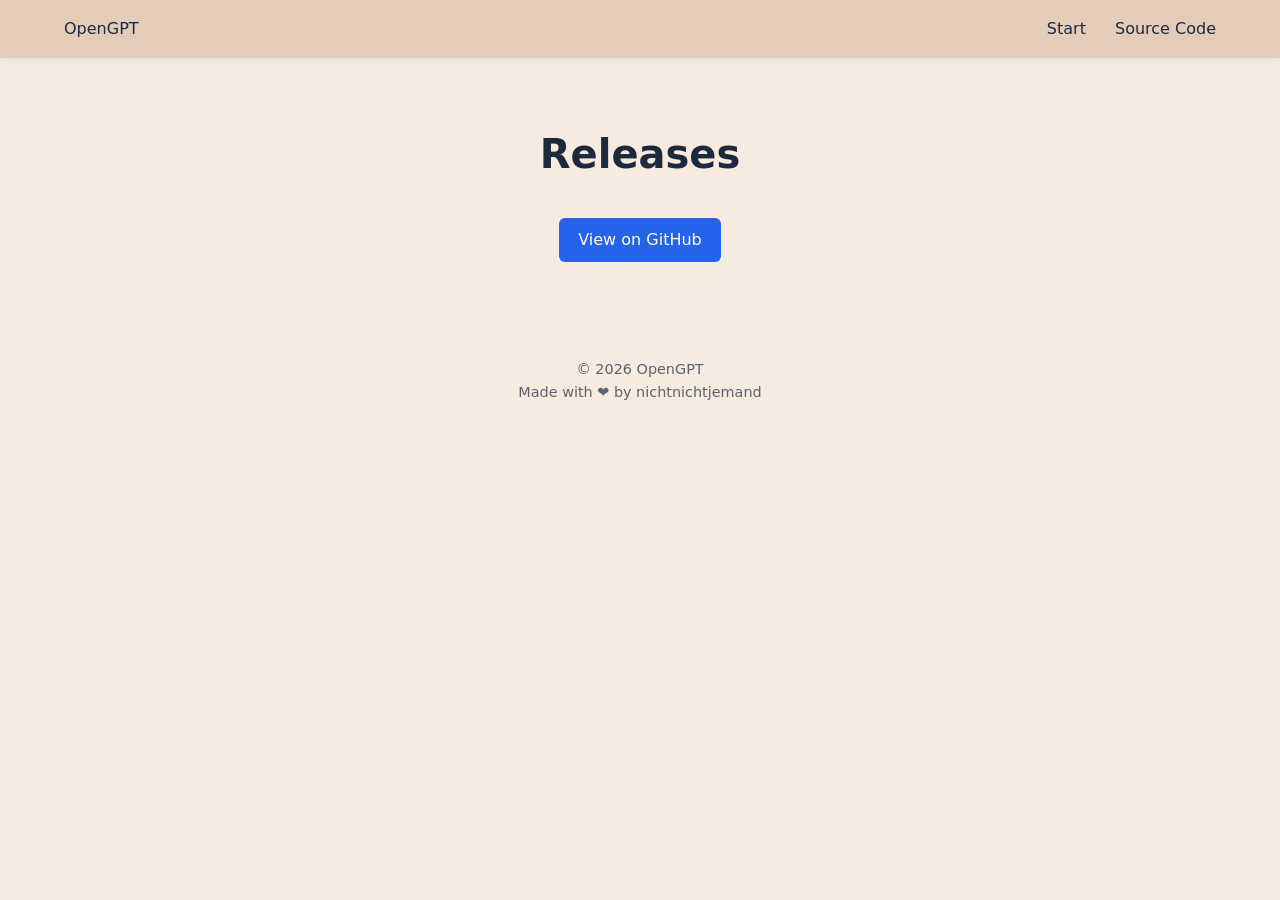
==== docs/releases.html @ f2ed403e "Add release page" ====
<!DOCTYPE html>
<html lang="de">

<head>
    <meta charset="UTF-8">
    <meta name="viewport" content="width=device-width, initial-scale=1.0">
    <meta name="description" content="A custom AI client!">
    <title>OpenGPT - Releases</title>
    <link rel="icon" href="icon.png" type="image/x-icon">
    <link rel="stylesheet" href="style.css">
</head>

<body>

    <body>
        <header class="navbar">
            <div class="logo">OpenGPT</div>
            <nav>
                <a href="index.html">Start</a>
                <a href="https://github.com/nichtnichtjemand/opengpt">Source Code</a>

            </nav>
        </header>

        <main>
            <section class="hero">
                <h1>Releases</h1>
                <a href="https://github.com/nichtnichtjemand/opengpt/releases" class="btn">View on GitHub</a>

            </section>

        </main>

        <footer id="footer">
            <p>&copy; 2026 OpenGPT</p>
            <p>Made with ❤️ by nichtnichtjemand</p>
        </footer>
    </body>

</body>

</html>
---- docs/style.css ----
:root {
    --bg-color: #f5ebe0;
    --surface-color: #e4ccb8;
    --text-color: #1e293b;
    --accent-color: #2563eb;
    --accent-hover: #1d4ed8;
}

* {
    box-sizing: border-box;
    margin: 0;
    padding: 0;
}

body {
    font-family: system-ui, -apple-system, sans-serif;
    background-color: var(--bg-color);
    color: var(--text-color);
    line-height: 1.6;
}

.navbar {
    display: flex;
    justify-content: space-between;
    align-items: center;
    padding: 1rem 5%;
    background-color: var(--surface-color);
    box-shadow: 0 2px 4px rgba(0, 0, 0, 0.05);
}

.navbar a {
    text-decoration: none;
    color: var(--text-color);
    margin-left: 1.5rem;
}

.hero {
    text-align: center;
    padding: 4rem 1rem;
}

.hero h1 {
    font-size: 2.5rem;
    margin-bottom: 1rem;
}

.btn {
    display: inline-block;
    background-color: var(--accent-color);
    color: #ffffff !important;
    padding: 0.6rem 1.2rem;
    border-radius: 6px;
    text-decoration: none;
    margin-top: 1rem;
    transition: background 0.2s;
}

.btn:hover {
    background-color: var(--accent-hover);
}

.grid {
    display: grid;
    grid-template-columns: repeat(auto-fit, minmax(250px, 1fr));
    gap: 1.5rem;
    max-width: 900px;
    margin: 0 auto 4rem;
    padding: 0 1rem;
}

.card {
    background-color: var(--surface-color);
    padding: 1.5rem;
    border-radius: 8px;
    box-shadow: 0 2px 8px rgba(0, 0, 0, 0.05);
}

footer {
    text-align: center;
    padding: 2rem;
    font-size: 0.9rem;
    opacity: 0.7;
}
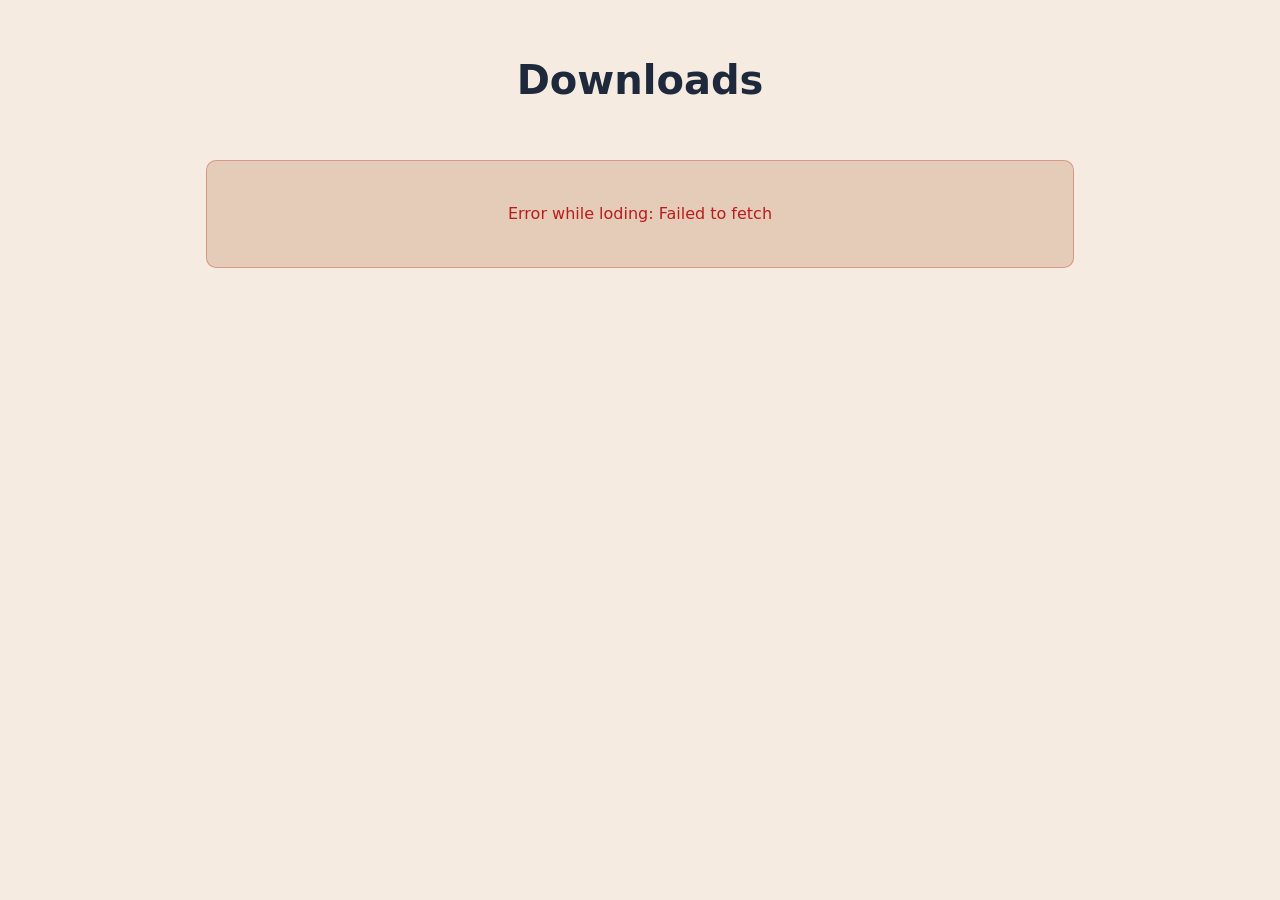
==== commit f1b92c1d: "Add Downloads on Release page" ====
--- a/docs/releases.html
+++ b/docs/releases.html
@@ -8,35 +8,106 @@
     <title>OpenGPT - Releases</title>
     <link rel="icon" href="icon.png" type="image/x-icon">
     <link rel="stylesheet" href="style.css">
+
 </head>
 
 <body>
+    </head>
 
     <body>
-        <header class="navbar">
-            <div class="logo">OpenGPT</div>
-            <nav>
-                <a href="index.html">Start</a>
-                <a href="https://github.com/nichtnichtjemand/opengpt">Source Code</a>
 
-            </nav>
-        </header>
+        <div class="container">
+            <header>
+                <h1>Downloads</h1>
+            </header>
 
-        <main>
-            <section class="hero">
-                <h1>Releases</h1>
-                <a href="https://github.com/nichtnichtjemand/opengpt/releases" class="btn">View on GitHub</a>
+            <div id="releases-container">
+                <div class="loading">Loading Releases from GitHub...</div>
+            </div>
+        </div>
 
-            </section>
+        <script>
 
-        </main>
+            const container = document.getElementById('releases-container');
 
-        <footer id="footer">
-            <p>&copy; 2026 OpenGPT</p>
-            <p>Made with ❤️ by nichtnichtjemand</p>
-        </footer>
+            function formatBytes(bytes) {
+                if (bytes === 0) return '0 Bytes';
+                const k = 1024;
+                const sizes = ['Bytes', 'KB', 'MB', 'GB'];
+                const i = Math.floor(Math.log(bytes) / Math.log(k));
+                return parseFloat((bytes / Math.pow(k, i)).toFixed(1)) + ' ' + sizes[i];
+            }
+
+            async function fetchReleases() {
+                try {
+                    const response = await fetch(`https://api.github.com/repos/nichtnichtjemand/opengpt/releases`);
+                    if (!response.ok) throw new Error('An error occured.');
+
+                    const releases = await response.json();
+                    container.innerHTML = '';
+
+                    if (releases.length === 0) {
+                        container.innerHTML = '<div class="loading">No releases found!</div>';
+                        return;
+                    }
+
+                    releases.forEach((release, index) => {
+
+                        const date = new Date(release.published_at).toLocaleDateString('de-DE', {
+                            year: 'numeric', month: 'long', day: 'numeric'
+                        });
+
+                        let assetsHTML = '';
+
+                        release.assets.forEach(asset => {
+                            assetsHTML += `
+            <a href="${asset.browser_download_url}" class="asset-btn" download>
+              <div class="asset-info">
+                <span class="asset-name" title="${asset.name}">${asset.name}</span>
+                <span class="asset-meta">${formatBytes(asset.size)} • ${asset.download_count} Downloads</span>
+              </div>
+              <span>↓</span>
+            </a>
+          `;
+                        });
+
+                        assetsHTML += `
+          <a href="${release.zipball_url}" class="asset-btn">
+            <div class="asset-info">
+              <span class="asset-name">Source Code (ZIP)</span>
+              <span class="asset-meta">Source Code (Archive)</span>
+            </div>
+            <span>↓</span>
+          </a>
+        `;
+
+                        const card = document.createElement('div');
+                        card.className = 'release-card';
+                        card.innerHTML = `
+                            <div class="release-header">
+                                <div class="release-title">
+                                <h2>${release.name || release.tag_name}</h2>
+                                <span class="tag">${release.tag_name}</span>
+                                ${index === 0 ? '<span class="badge-latest">Latest</span>' : ''}
+                                </div>
+                                <span class="release-date">Released at ${date}</span>
+                            </div>
+                            <div class="assets-grid">
+                                ${assetsHTML}
+                            </div>
+                            `;
+
+                        container.appendChild(card);
+                    });
+
+                } catch (error) {
+                    container.innerHTML = `<div class="error">Error while loding: ${error.message}</div>`;
+                }
+            }
+
+            fetchReleases();
+        </script>
+
     </body>
 
-</body>
-
 </html>
--- a/docs/style.css
+++ b/docs/style.css
@@ -3,7 +3,6 @@
     --surface-color: #e4ccb8;
     --text-color: #1e293b;
     --accent-color: #2563eb;
-    --accent-hover: #1d4ed8;
 }
 
 * {
@@ -55,9 +54,6 @@
     transition: background 0.2s;
 }
 
-.btn:hover {
-    background-color: var(--accent-hover);
-}
 
 .grid {
     display: grid;
@@ -80,4 +76,145 @@
     padding: 2rem;
     font-size: 0.9rem;
     opacity: 0.7;
+}
+
+:root {
+    --border-color: rgba(30, 41, 59, 0.15);
+    --text-muted: rgba(30, 41, 59, 0.7);
+    --badge-bg: #15803d;
+}
+
+.container {
+    max-width: 900px;
+    margin: 0 auto;
+    padding: 3rem 1rem 4rem;
+}
+
+header {
+    text-align: center;
+    margin-bottom: 3rem;
+}
+
+header h1 {
+    font-size: 2.5rem;
+    margin-bottom: 0.5rem;
+    color: var(--text-color);
+}
+
+header p {
+    color: var(--text-muted);
+    font-size: 1.1rem;
+}
+
+.release-card {
+    background-color: var(--surface-color);
+    border: 1px solid var(--border-color);
+    border-radius: 10px;
+    padding: 1.5rem;
+    margin-bottom: 1.5rem;
+    box-shadow: 0 2px 8px rgba(0, 0, 0, 0.05);
+    transition: transform 0.2s ease, border-color 0.2s ease, box-shadow 0.2s ease;
+}
+
+
+.release-header {
+    display: flex;
+    justify-content: space-between;
+    align-items: center;
+    flex-wrap: wrap;
+    gap: 0.75rem;
+    margin-bottom: 1.25rem;
+    padding-bottom: 1rem;
+    border-bottom: 1px solid var(--border-color);
+}
+
+.release-title {
+    display: flex;
+    align-items: center;
+    gap: 0.75rem;
+    flex-wrap: wrap;
+}
+
+.release-title h2 {
+    font-size: 1.35rem;
+    color: var(--text-color);
+}
+
+.tag {
+    background-color: rgba(37, 99, 235, 0.12);
+    color: var(--accent-color);
+    padding: 0.2rem 0.65rem;
+    border-radius: 6px;
+    font-size: 0.85rem;
+    font-weight: 600;
+}
+
+.badge-latest {
+    background-color: rgba(21, 128, 61, 0.15);
+    color: var(--badge-bg);
+    padding: 0.2rem 0.65rem;
+    border-radius: 6px;
+    font-size: 0.8rem;
+    font-weight: 600;
+}
+
+.release-date {
+    color: var(--text-muted);
+    font-size: 0.9rem;
+}
+
+.assets-grid {
+    display: grid;
+    grid-template-columns: repeat(auto-fill, minmax(250px, 1fr));
+    gap: 0.85rem;
+}
+
+.asset-btn {
+    display: flex;
+    justify-content: space-between;
+    align-items: center;
+    background-color: var(--bg-color);
+    border: 1px solid var(--border-color);
+    color: var(--text-color);
+    text-decoration: none;
+    padding: 0.8rem 1rem;
+    border-radius: 8px;
+    transition: all 0.2s ease;
+}
+
+
+.asset-info {
+    display: flex;
+    flex-direction: column;
+    overflow: hidden;
+    padding-right: 0.5rem;
+}
+
+.asset-name {
+    font-weight: 600;
+    font-size: 0.95rem;
+    white-space: nowrap;
+    overflow: hidden;
+    text-overflow: ellipsis;
+}
+
+.asset-meta {
+    font-size: 0.8rem;
+    color: var(--text-muted);
+    transition: color 0.2s ease;
+}
+
+
+.loading,
+.error {
+    text-align: center;
+    padding: 2.5rem 1rem;
+    background-color: var(--surface-color);
+    border-radius: 10px;
+    color: var(--text-muted);
+}
+
+.error {
+    color: #b91c1c;
+    border: 1px solid rgba(185, 28, 28, 0.3);
 }
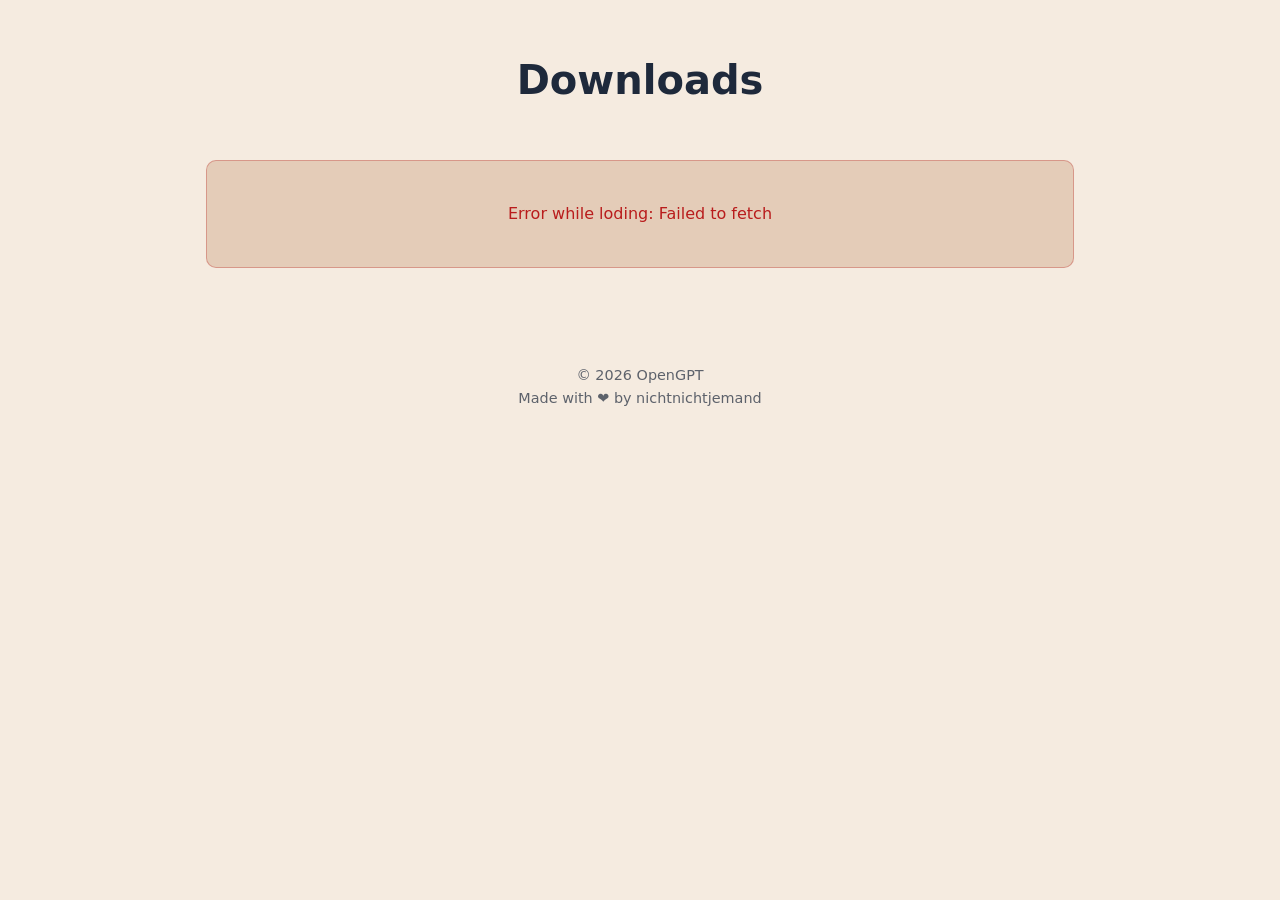
==== commit fbb57cf5: "Add FontAwesome Icon" ====
--- a/docs/releases.html
+++ b/docs/releases.html
@@ -8,6 +8,8 @@
     <title>OpenGPT - Releases</title>
     <link rel="icon" href="icon.png" type="image/x-icon">
     <link rel="stylesheet" href="style.css">
+    <link rel="stylesheet" href="https://cdnjs.cloudflare.com/ajax/libs/font-awesome/6.5.1/css/all.min.css">
+
 
 </head>
 
@@ -66,7 +68,7 @@
                 <span class="asset-name" title="${asset.name}">${asset.name}</span>
                 <span class="asset-meta">${formatBytes(asset.size)} • ${asset.download_count} Downloads</span>
               </div>
-              <span>↓</span>
+              <i class="fa-solid fa-circle-down"></i>
             </a>
           `;
                         });
@@ -75,9 +77,9 @@
           <a href="${release.zipball_url}" class="asset-btn">
             <div class="asset-info">
               <span class="asset-name">Source Code (ZIP)</span>
-              <span class="asset-meta">Source Code (Archive)</span>
+              <span class="asset-meta">Source Code</span>
             </div>
-            <span>↓</span>
+            <i class="fa-solid fa-circle-down"></i>
           </a>
         `;
 
@@ -108,6 +110,11 @@
             fetchReleases();
         </script>
 
+        <footer id="footer">
+            <p>&copy; 2026 OpenGPT</p>
+            <p>Made with ❤️ by nichtnichtjemand</p>
+        </footer>
+
     </body>
 
 </html>
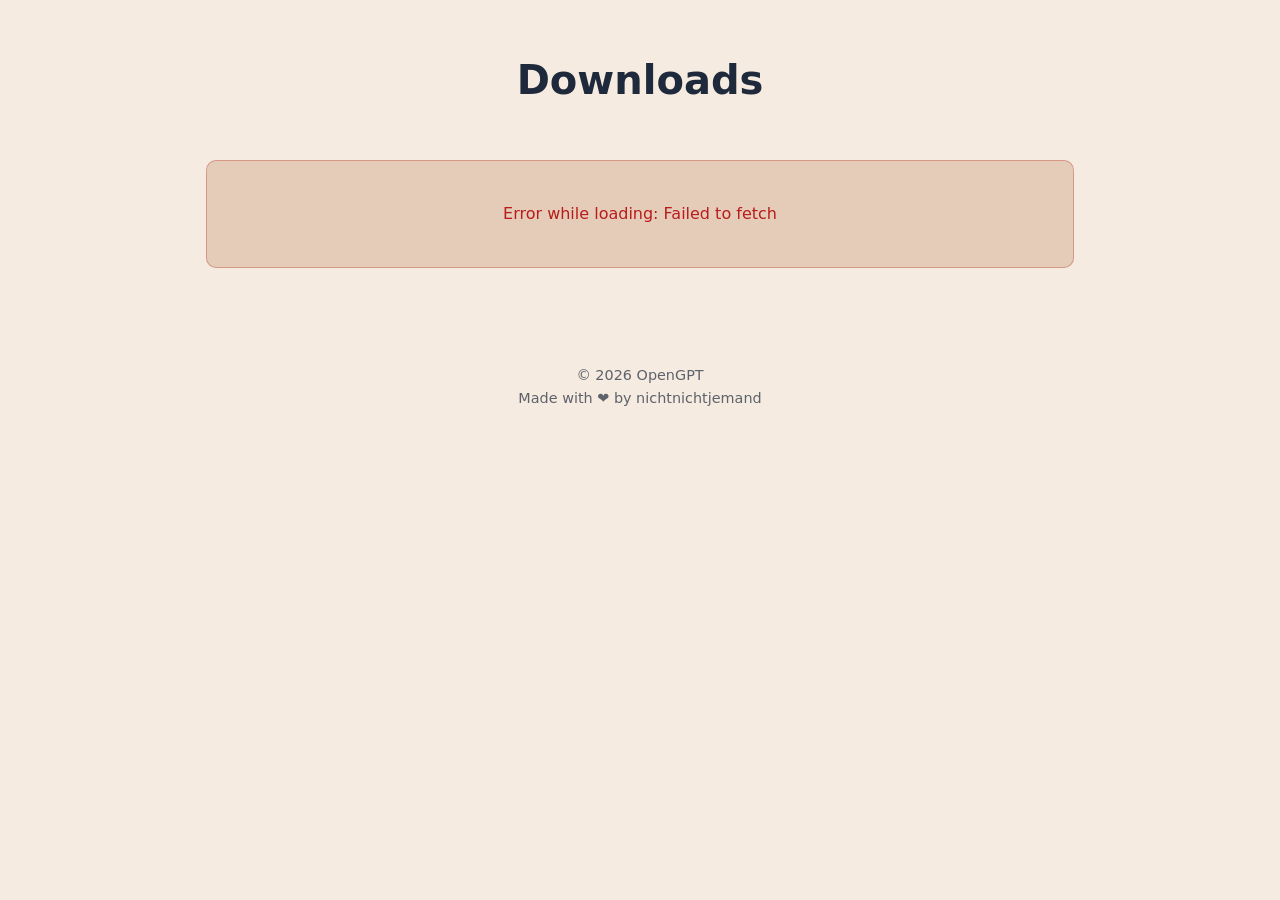
==== commit 05b14307: "Clear HTML structure" ====
--- a/docs/releases.html
+++ b/docs/releases.html
@@ -8,113 +8,105 @@
     <title>OpenGPT - Releases</title>
     <link rel="icon" href="icon.png" type="image/x-icon">
     <link rel="stylesheet" href="style.css">
-    <link rel="stylesheet" href="https://cdnjs.cloudflare.com/ajax/libs/font-awesome/6.5.1/css/all.min.css">
-
-
 </head>
 
 <body>
-    </head>
+    <div class="container">
+        <header>
+            <h1>Downloads</h1>
+        </header>
 
-    <body>
+        <div id="releases-container">
+            <div class="loading">Loading Releases from GitHub...</div>
+        </div>
+    </div>
 
-        <div class="container">
-            <header>
-                <h1>Downloads</h1>
-            </header>
+    <footer id="footer">
+        <p>&copy; 2026 OpenGPT</p>
+        <p>Made with ❤️ by nichtnichtjemand</p>
+    </footer>
 
-            <div id="releases-container">
-                <div class="loading">Loading Releases from GitHub...</div>
-            </div>
-        </div>
+    <script>
+        const container = document.getElementById('releases-container');
+        const downloadIcon = `
+            <svg xmlns="http://www.w3.org/2000/svg" viewBox="0 0 640 640">
+                <!--!Font Awesome Free v7.3.1 by @fontawesome - https://fontawesome.com License - https://fontawesome.com/license/free Copyright 2026 Fonticons, Inc.-->
+                <path d="M320 64C178.6 64 64 178.6 64 320C64 461.4 178.6 576 320 576C461.4 576 576 461.4 576 320C576 178.6 461.4 64 320 64zM308.7 451.3L204.7 347.3C200.1 342.7 198.8 335.8 201.2 329.9C203.6 324 209.5 320 216 320L272 320L272 224C272 206.3 286.3 192 304 192L336 192C353.7 192 368 206.3 368 224L368 320L424 320C430.5 320 436.3 323.9 438.8 329.9C441.3 335.9 439.9 342.8 435.3 347.3L331.3 451.3C325.1 457.5 314.9 457.5 308.7 451.3z" />
+            </svg>`;
 
-        <script>
+        function formatBytes(bytes) {
+            if (bytes === 0) return '0 Bytes';
+            const k = 1024;
+            const sizes = ['Bytes', 'KB', 'MB', 'GB'];
+            const i = Math.floor(Math.log(bytes) / Math.log(k));
+            return parseFloat((bytes / Math.pow(k, i)).toFixed(1)) + ' ' + sizes[i];
+        }
 
-            const container = document.getElementById('releases-container');
+        async function fetchReleases() {
+            try {
+                const response = await fetch('https://api.github.com/repos/nichtnichtjemand/opengpt/releases');
+                if (!response.ok) throw new Error('An error occurred.');
 
-            function formatBytes(bytes) {
-                if (bytes === 0) return '0 Bytes';
-                const k = 1024;
-                const sizes = ['Bytes', 'KB', 'MB', 'GB'];
-                const i = Math.floor(Math.log(bytes) / Math.log(k));
-                return parseFloat((bytes / Math.pow(k, i)).toFixed(1)) + ' ' + sizes[i];
-            }
+                const releases = await response.json();
+                container.innerHTML = '';
 
-            async function fetchReleases() {
-                try {
-                    const response = await fetch(`https://api.github.com/repos/nichtnichtjemand/opengpt/releases`);
-                    if (!response.ok) throw new Error('An error occured.');
+                if (releases.length === 0) {
+                    container.innerHTML = '<div class="loading">No releases found!</div>';
+                    return;
+                }
 
-                    const releases = await response.json();
-                    container.innerHTML = '';
+                releases.forEach((release, index) => {
+                    const date = new Date(release.published_at).toLocaleDateString('de-DE', {
+                        year: 'numeric', month: 'long', day: 'numeric'
+                    });
 
-                    if (releases.length === 0) {
-                        container.innerHTML = '<div class="loading">No releases found!</div>';
-                        return;
-                    }
+                    let assetsHTML = '';
 
-                    releases.forEach((release, index) => {
+                    release.assets.forEach(asset => {
+                        assetsHTML += `
+                            <a href="${asset.browser_download_url}" class="asset-btn" download>
+                                <div class="asset-info">
+                                    <span class="asset-name" title="${asset.name}">${asset.name}</span>
+                                    <span class="asset-meta">${formatBytes(asset.size)} • ${asset.download_count} Downloads</span>
+                                </div>
+                                ${downloadIcon}
+                            </a>`;
+                    });
 
-                        const date = new Date(release.published_at).toLocaleDateString('de-DE', {
-                            year: 'numeric', month: 'long', day: 'numeric'
-                        });
+                    assetsHTML += `
+                        <a href="${release.zipball_url}" class="asset-btn">
+                            <div class="asset-info">
+                                <span class="asset-name">Source Code (ZIP)</span>
+                                <span class="asset-meta">Source Code</span>
+                            </div>
+                            ${downloadIcon}
+                        </a>`;
 
-                        let assetsHTML = '';
-
-                        release.assets.forEach(asset => {
-                            assetsHTML += `
-            <a href="${asset.browser_download_url}" class="asset-btn" download>
-              <div class="asset-info">
-                <span class="asset-name" title="${asset.name}">${asset.name}</span>
-                <span class="asset-meta">${formatBytes(asset.size)} • ${asset.download_count} Downloads</span>
-              </div>
-              <i class="fa-solid fa-circle-down"></i>
-            </a>
-          `;
-                        });
-
-                        assetsHTML += `
-          <a href="${release.zipball_url}" class="asset-btn">
-            <div class="asset-info">
-              <span class="asset-name">Source Code (ZIP)</span>
-              <span class="asset-meta">Source Code</span>
-            </div>
-            <i class="fa-solid fa-circle-down"></i>
-          </a>
-        `;
-
-                        const card = document.createElement('div');
-                        card.className = 'release-card';
-                        card.innerHTML = `
-                            <div class="release-header">
-                                <div class="release-title">
+                    const card = document.createElement('div');
+                    card.className = 'release-card';
+                    card.innerHTML = `
+                        <div class="release-header">
+                            <div class="release-title">
                                 <h2>${release.name || release.tag_name}</h2>
                                 <span class="tag">${release.tag_name}</span>
                                 ${index === 0 ? '<span class="badge-latest">Latest</span>' : ''}
-                                </div>
-                                <span class="release-date">Released at ${date}</span>
                             </div>
-                            <div class="assets-grid">
-                                ${assetsHTML}
-                            </div>
-                            `;
+                            <span class="release-date">Released at ${date}</span>
+                        </div>
+                        <div class="assets-grid">
+                            ${assetsHTML}
+                        </div>`;
 
-                        container.appendChild(card);
-                    });
+                    container.appendChild(card);
+                });
 
-                } catch (error) {
-                    container.innerHTML = `<div class="error">Error while loding: ${error.message}</div>`;
-                }
+            } catch (error) {
+                container.innerHTML = `<div class="error">Error while loading: ${error.message}</div>`;
             }
+        }
 
-            fetchReleases();
-        </script>
-
-        <footer id="footer">
-            <p>&copy; 2026 OpenGPT</p>
-            <p>Made with ❤️ by nichtnichtjemand</p>
-        </footer>
-
-    </body>
+        fetchReleases();
+    </script>
+</body>
 
 </html>
--- a/docs/style.css
+++ b/docs/style.css
@@ -217,4 +217,15 @@
 .error {
     color: #b91c1c;
     border: 1px solid rgba(185, 28, 28, 0.3);
+}
+
+.asset-btn .download-icon,
+.asset-btn svg {
+    width: 28px !important;
+    height: 28px !important;
+    min-width: 28px;
+    max-width: 28px;
+    color: var(--accent-color);
+    margin-left: 0.75rem;
+    flex-shrink: 0;
 }
